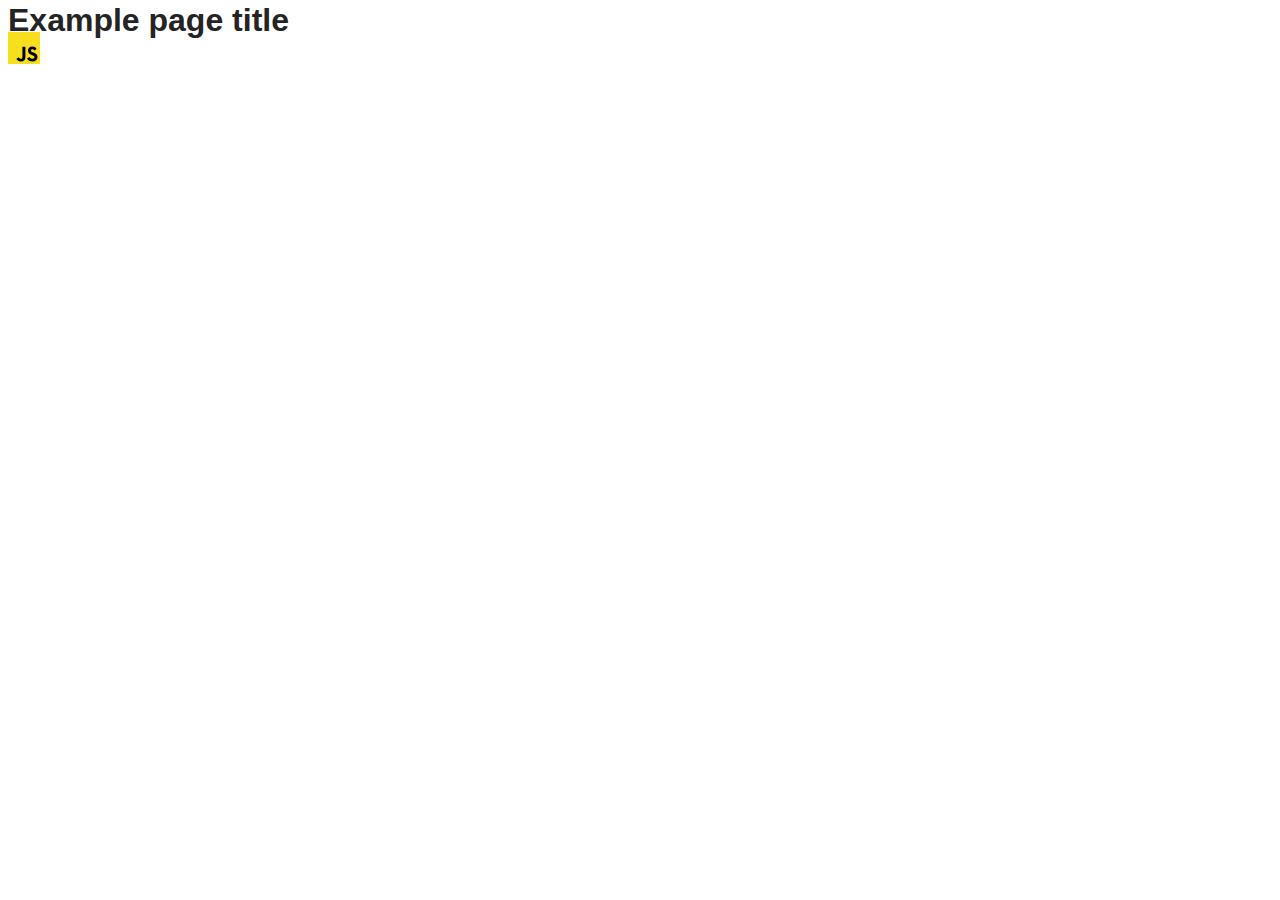
==== src/index.html @ 5f2ddcda "Initial commit" ====
<!DOCTYPE html>
<html lang="en">
  <head>
    <meta charset="UTF-8" />
    <link rel="icon" type="image/svg+xml" href="/favicon.svg" />
    <meta name="viewport" content="width=device-width, initial-scale=1.0" />
    <title>Vanilla App Template</title>
    <link rel="stylesheet" href="./css/styles.css" />
  </head>
  <body>
    <load ="partials/header.html" />

    <section>
      <h1>Example page title</h1>
      <!-- Path to images as from index.html file -->
      <img src="./img/javascript.svg" alt="" />
    </section>

    <!-- Loads the specified .html file -->
    <load ="partials/vite-promo.html" />

    <script type="module" src="./main.js"></script>
  </body>
</html>
---- src/css/styles.css ----
/**
  |============================
  | include css partials with
  | default @import url()
  |============================
*/
@import url('./reset.css');
@import url('./vite-promo.css');
@import url('./header.css');

:root {
  font-family: Inter, Avenir, Helvetica, Arial, sans-serif;
  font-size: 16px;
  line-height: 24px;
  font-weight: 400;

  color: #242424;
  background-color: rgba(255, 255, 255, 0.87);

  font-synthesis: none;
  text-rendering: optimizeLegibility;
  -webkit-font-smoothing: antialiased;
  -moz-osx-font-smoothing: grayscale;
  -webkit-text-size-adjust: 100%;
}
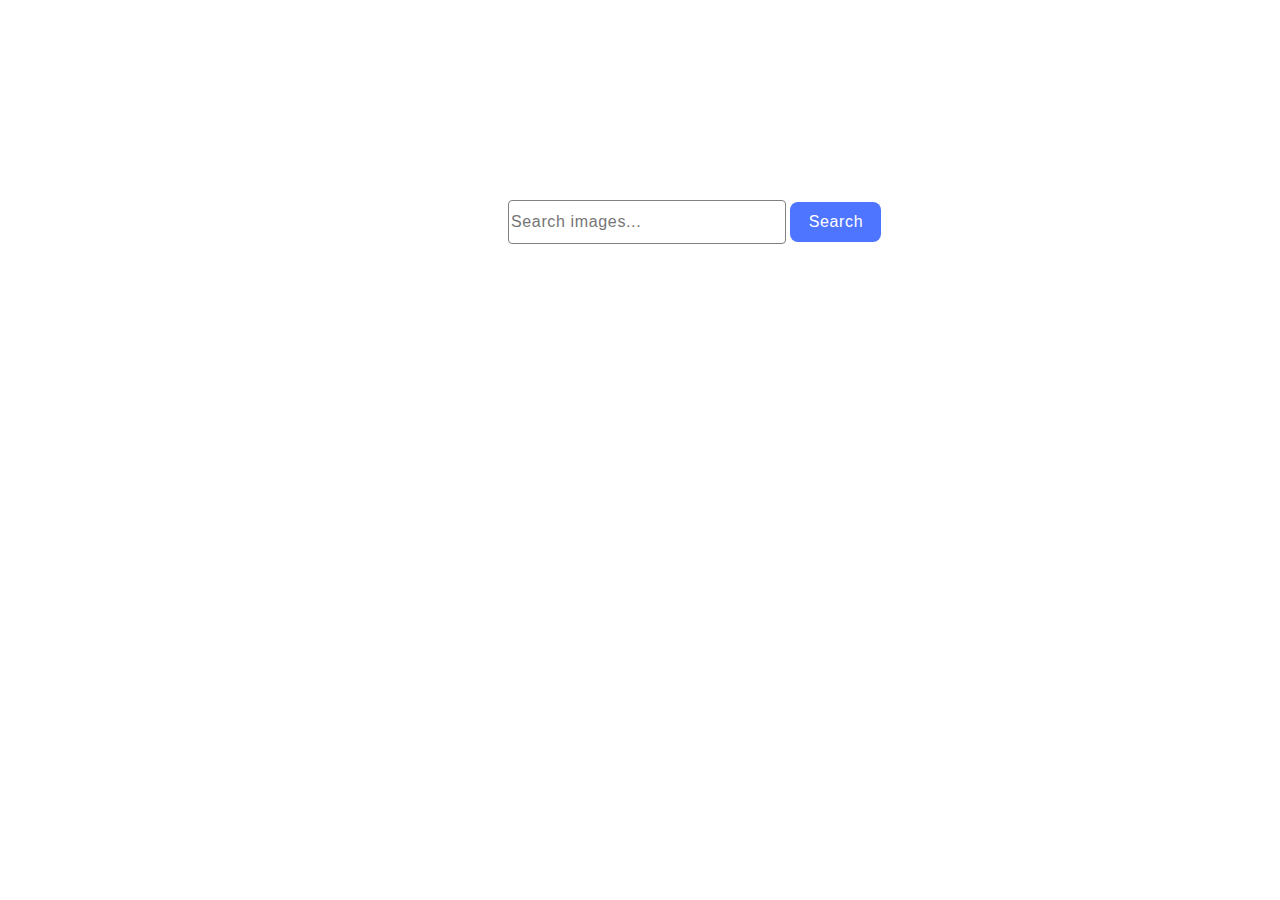
==== commit 0ed30d1a: "sum" ====
--- a/src/index.html
+++ b/src/index.html
@@ -4,20 +4,14 @@
     <meta charset="UTF-8" />
     <link rel="icon" type="image/svg+xml" href="/favicon.svg" />
     <meta name="viewport" content="width=device-width, initial-scale=1.0" />
-    <title>Vanilla App Template</title>
+    <title>Pixabay</title>
     <link rel="stylesheet" href="./css/styles.css" />
   </head>
   <body>
-    <load ="partials/header.html" />
-
-    <section>
-      <h1>Example page title</h1>
-      <!-- Path to images as from index.html file -->
-      <img src="./img/javascript.svg" alt="" />
-    </section>
-
-    <!-- Loads the specified .html file -->
-    <load ="partials/vite-promo.html" />
+    <form class="form">
+      <input type="text" class="input-search" placeholder="Search images..." />
+      <button type="button" class="btn-search">Search</button>
+    </form>
 
     <script type="module" src="./main.js"></script>
   </body>
--- a/src/css/styles.css
+++ b/src/css/styles.css
@@ -23,3 +23,45 @@
   -moz-osx-font-smoothing: grayscale;
   -webkit-text-size-adjust: 100%;
 }
+form {
+  margin-top: 200px;
+  margin-left: 500px;
+}
+.btn-search {
+  border-radius: 8px;
+  padding: 8px 16px;
+  border: none;
+  width: 91px;
+  height: 40px;
+  background: #4e75ff;
+  font-family: 'Montserrat', sans-serif;
+  font-weight: 500;
+  font-size: 16px;
+  line-height: 1.5;
+  letter-spacing: 0.04em;
+  color: #fff;
+  text-align: center;
+}
+.btn-search:hover {
+  background: #6c8cff;
+}
+.input-search {
+  width: 272px;
+  height: 40px;
+  border-radius: 4px;
+  border: 1px solid #808080;
+  font-family: 'Montserrat', sans-serif;
+  font-weight: 400;
+  font-size: 16px;
+  line-height: 1.5;
+  letter-spacing: 0.04em;
+  color: #808080;
+}
+
+.input-search:hover {
+  border: 1px solid #000;
+}
+
+.input-search:active {
+  border: 1px solid #4e75ff;
+}
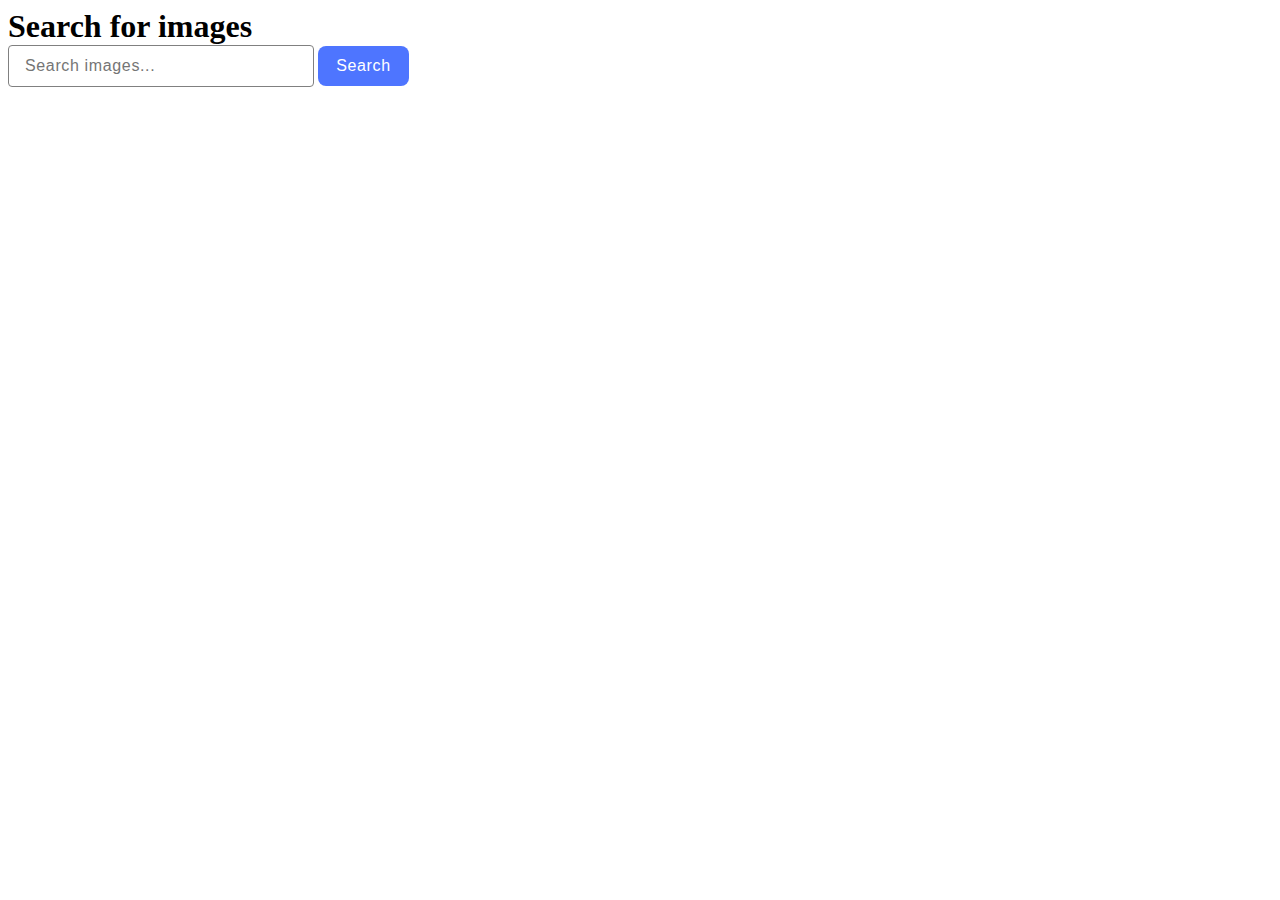
==== commit 1635f435: "sum" ====
--- a/src/index.html
+++ b/src/index.html
@@ -1,18 +1,27 @@
 <!DOCTYPE html>
 <html lang="en">
-  <head>
-    <meta charset="UTF-8" />
-    <link rel="icon" type="image/svg+xml" href="/favicon.svg" />
-    <meta name="viewport" content="width=device-width, initial-scale=1.0" />
-    <title>Pixabay</title>
-    <link rel="stylesheet" href="./css/styles.css" />
-  </head>
-  <body>
-    <form class="form">
-      <input type="text" class="input-search" placeholder="Search images..." />
-      <button type="button" class="btn-search">Search</button>
+
+<head>
+  <meta charset="UTF-8" />
+  <link rel="icon" type="image/svg+xml" href="/favicon.svg" />
+  <meta name="viewport" content="width=device-width, initial-scale=1.0" />
+  <title>Images Search</title>
+  <link rel="stylesheet" href="./css/styles.css" />
+</head>
+
+<body>
+  <h1>Search for images</h1>
+  <section>
+    <form id="search-form">
+      <input type="text" name="search" id="search-input" required placeholder="Search images...">
+      <button type="submit">Search</button>
     </form>
+    <span class="loader is-hidden"></span>
+    <div class="gallery"> </div>
+  </section>
 
-    <script type="module" src="./main.js"></script>
-  </body>
-</html>
+
+  <script src="./main.js" type="module"></script>
+</body>
+
+</html>--- a/src/css/styles.css
+++ b/src/css/styles.css
@@ -1,14 +1,12 @@
-/**
+/* /**
   |============================
   | include css partials with
   | default @import url()
   |============================
 */
 @import url('./reset.css');
-@import url('./vite-promo.css');
-@import url('./header.css');
 
-:root {
+.root {
   font-family: Inter, Avenir, Helvetica, Arial, sans-serif;
   font-size: 16px;
   line-height: 24px;
@@ -23,16 +21,13 @@
   -moz-osx-font-smoothing: grayscale;
   -webkit-text-size-adjust: 100%;
 }
-form {
-  margin-top: 200px;
-  margin-left: 500px;
-}
-.btn-search {
+
+button {
   border-radius: 8px;
   padding: 8px 16px;
-  border: none;
   width: 91px;
   height: 40px;
+  border: none;
   background: #4e75ff;
   font-family: 'Montserrat', sans-serif;
   font-weight: 500;
@@ -40,28 +35,83 @@
   line-height: 1.5;
   letter-spacing: 0.04em;
   color: #fff;
-  text-align: center;
+  transition: background 0.3s ease;
 }
-.btn-search:hover {
+
+button:hover {
   background: #6c8cff;
 }
-.input-search {
+
+input {
   width: 272px;
-  height: 40px;
   border-radius: 4px;
   border: 1px solid #808080;
-  font-family: 'Montserrat', sans-serif;
+  padding: 8px 16px;
   font-weight: 400;
   font-size: 16px;
-  line-height: 1.5;
+  line-height: 150%;
   letter-spacing: 0.04em;
-  color: #808080;
+  color: #2e2f42;
 }
 
-.input-search:hover {
-  border: 1px solid #000;
+.form {
+  display: flex;
+  gap: 8px;
+  margin: 0 auto;
+  justify-content: center;
+  margin-top: 24px;
 }
 
-.input-search:active {
-  border: 1px solid #4e75ff;
+
+.loader {
+  transform: rotateZ(45deg);
+  perspective: 1000px;
+  border-radius: 50%;
+  width: 36px;
+  height: 36px;
+  color: #474444;
 }
+
+.gallery {
+  padding: 0;
+  display: flex;
+  flex-direction: row;
+  flex-wrap: wrap;
+  gap: 20px;
+  margin-top: 32px;
+}
+
+
+.photo-card {
+  padding: 0;
+  border: 1px solid #808080;
+  width: calc((100% - 2*24px)/3);
+  display: flex;
+  flex-direction: column;
+  justify-content: space-between;
+}
+
+.photo-card .info {
+  display: flex;
+  flex-direction: row;
+  gap: 28px;
+  text-align: center;
+  padding-left: 20px;
+  padding-right: 20px;
+}
+
+.info .img-text {
+  font-weight: 600;
+  font-size: 12px;
+  line-height: 200%;
+  letter-spacing: 0.04em;
+  color: #2e2f42;
+}
+
+.info .img-text>span {
+  font-weight: 400;
+  font-size: 12px;
+  line-height: 200%;
+  letter-spacing: 0.04em;
+  color: #2e2f42;
+}